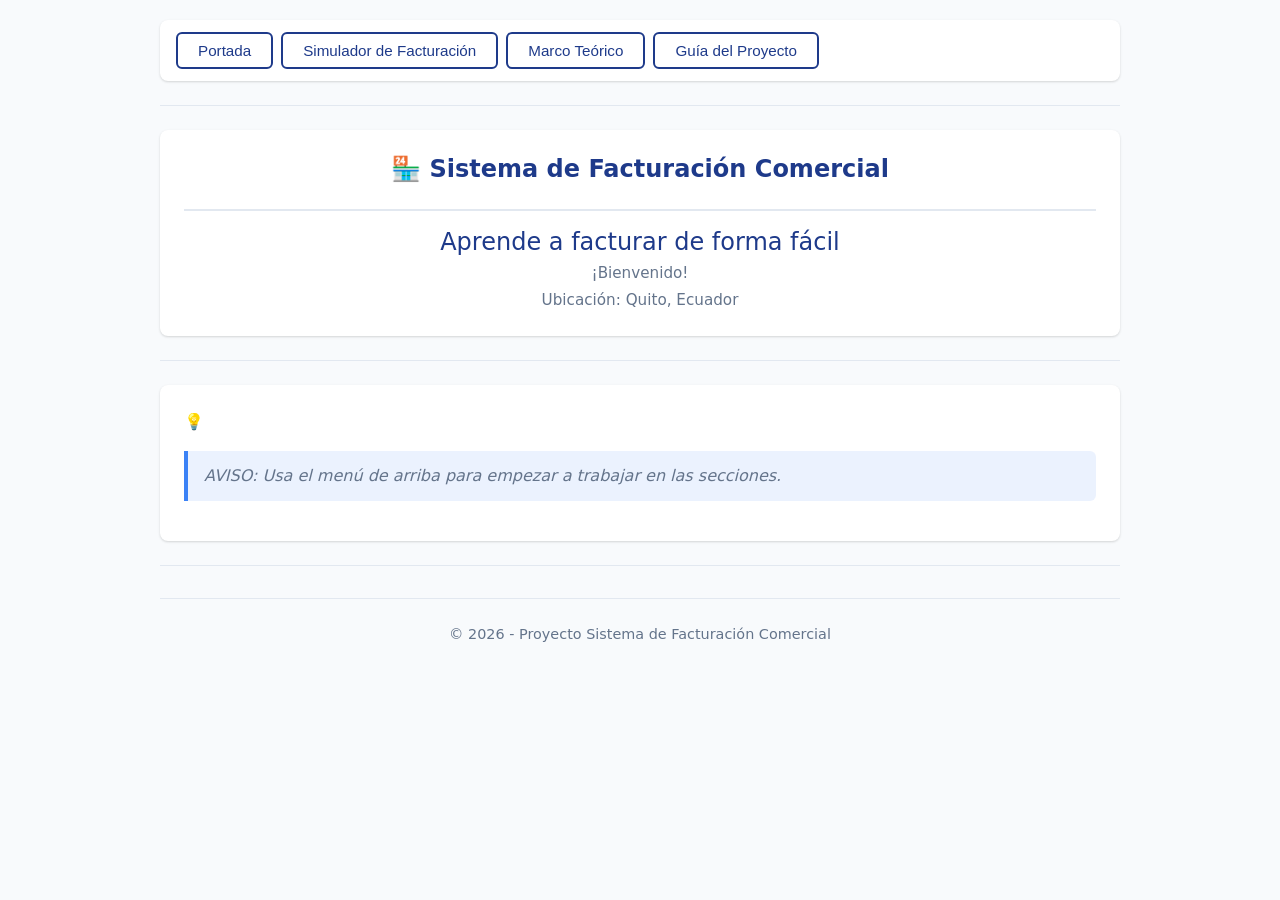
==== lab/index.html @ 0e669657 "refactor: reorganize project structure into feature-based directories" ====
<!-- index.html -->
<!DOCTYPE html>
<html lang="es">
    <head>
        <meta charset="UTF-8">
        <title>Portada - Sistema de Facturación Comercial</title>
        <link rel="stylesheet" href="styles.css">
    </head>
    <body>
        <!-- Este menú se repite en todas las páginas para poder movernos entre ellas -->
        <nav>
            <a href="index.html"><button>Portada</button></a>
            <a href="01-facturacion/01-facturacion.html"><button>Simulador de Facturación</button></a>
            <a href="02-marcoTeorico/02-marcoTeorico.html"><button>Marco Teórico</button></a>
            <a href="03-guia/03-guia.html"><button>Guía del Proyecto</button></a>
        </nav>
        <hr> <!-- Línea divisoria -->

        <!-- ==================== ENCABEZADO DE BIENVENIDA ==================== -->
        <header>
            <h1>🏪 Sistema de Facturación Comercial</h1>
            <h3>
                Aprende a facturar de forma fácil
                <span class="subtitulo-home">¡Bienvenido!</span>
            </h3>
            <p>Ubicación: Quito, Ecuador</p>
        </header>
        <hr>

        <!-- ==================== CONTENIDO PRINCIPAL (RESUMEN) ==================== -->
        <main>
            <p>💡 <em>AVISO: Usa el menú de arriba para empezar a trabajar en las secciones.</em></p>
        </main>
        <hr>

        <!-- ==================== PIE DE PÁGINA ==================== -->
        <footer>
            <p>© 2026 - Proyecto Sistema de Facturación Comercial</p>
        </footer>

    </body>
</html>
---- lab/styles.css ----
/* ============================================================
   SYSTEM STYLES - SISTEMA DE FACTURACIÓN COMERCIAL (ECUADOR)
   Diseñado con CSS3 Moderno - Enfoque Corporativo y Profesional
   ============================================================ */

/* ============================================================
   1. VARIABLES CSS Y CONFIGURACIÓN GLOBAL
   ============================================================ */
:root {
    /* Paleta de Colores Corporativos */
    --color-primario: #1e3a8a;          /* Azul corporativo profundo */
    --color-primario-hover: #172554;    /* Azul más oscuro para hover */
    --color-secundario: #10b981;        /* Verde esmeralda para acciones positivas */
    --color-peligro: #ef4444;           /* Rojo suave para eliminar */
    --color-peligro-hover: #dc2626;     /* Rojo más intenso para hover */
    
    /* Fondos y Superficies */
    --fondo-app: #f8fafc;               /* Gris ultra claro para el fondo general */
    --fondo-contenedor: #ffffff;        /* Blanco puro para tarjetas y contenedores */
    --borde-suave: #e2e8f0;             /* Gris claro para bordes sutiles */
    
    /* Tipografía y Colores de Texto */
    --texto-principal: #1e293b;         /* Gris azulado oscuro para texto principal */
    --texto-secundario: #64748b;        /* Gris medio para texto secundario */
    --texto-blanco: #ffffff;            /* Blanco para texto sobre fondos oscuros */
    --placeholder: #94a3b8;             /* Gris tenue para placeholders */
    
    /* Sombras y Bordes */
    --sombra-suave: 0 1px 3px rgba(0, 0, 0, 0.1), 0 1px 2px rgba(0, 0, 0, 0.06);
    --sombra-elevada: 0 4px 6px -1px rgba(0, 0, 0, 0.1), 0 2px 4px -1px rgba(0, 0, 0, 0.06);
    --border-radius: 8px;               /* Bordes suavizados */
    
    /* Transiciones */
    --transicion-suave: all 0.2s ease-in-out;
}

/* ============================================================
   2. RESET Y ESTILOS BASE
   ============================================================ */
*, *::before, *::after {
    box-sizing: border-box;
    margin: 0;
    padding: 0;
}

body {
    font-family: system-ui, -apple-system, "Segoe UI", Roboto, "Helvetica Neue", Arial, sans-serif;
    background-color: var(--fondo-app);
    color: var(--texto-principal);
    line-height: 1.6;
    max-width: 1000px;
    margin: 0 auto;
    padding: 20px;
    -webkit-font-smoothing: antialiased;
    -moz-osx-font-smoothing: grayscale;
}

/* ============================================================
   3. ENCABEZADOS Y TEXTOS
   ============================================================ */
h1, h2, h3, h4, h5, h6 {
    color: var(--color-primario);
    font-weight: 600;
    line-height: 1.3;
    margin-bottom: 0.75em;
}

h1 {
    font-size: 1.75rem;
    border-bottom: 2px solid var(--borde-suave);
    padding-bottom: 0.5rem;
}

h2 {
    font-size: 1.35rem;
    margin-top: 1.5rem;
}

h3 {
    font-size: 1.15rem;
}

p {
    margin-bottom: 1rem;
    color: var(--texto-secundario);
}

strong {
    color: var(--texto-principal);
    font-weight: 600;
}

em {
    color: var(--texto-secundario);
    font-style: italic;
}

/* ============================================================
   4. LÍNEAS DIVISORIAS (HR) - ESTILO REFINADO
   ============================================================ */
hr {
    border: none;
    border-top: 1px solid var(--borde-suave);
    margin: 1.5rem 0;
    width: 100%;
}

/* ============================================================
   5. MENÚ DE NAVEGACIÓN - BARRA DE HERRAMIENTAS MODERNA
   ============================================================ */
nav {
    background: var(--fondo-contenedor);
    padding: 0.75rem 1rem;
    border-radius: var(--border-radius);
    box-shadow: var(--sombra-suave);
    margin-bottom: 1.5rem;
    display: flex;
    flex-wrap: wrap;
    gap: 0.5rem;
    align-items: center;
}

nav a {
    text-decoration: none;
    display: inline-block;
}

nav button {
    background: transparent;
    color: var(--color-primario);
    border: 2px solid var(--color-primario);
    padding: 0.5rem 1.25rem;
    border-radius: 6px;
    font-weight: 500;
    font-size: 0.95rem;
    cursor: pointer;
    transition: var(--transicion-suave);
}

nav button:hover {
    background: var(--color-primario);
    color: var(--texto-blanco);
    transform: translateY(-1px);
    box-shadow: var(--sombra-suave);
}

nav button:active {
    transform: translateY(0);
}

/* Botón activo (página actual) - se puede añadir clase .active vía JS si se desea */
nav button.active,
nav a[href*="index.html"] button:where([href*="index.html"]:not(:hover)) {
    background: var(--color-primario);
    color: var(--texto-blanco);
}

/* ============================================================
   6. ENCABEZADO PRINCIPAL (HEADER)
   ============================================================ */
header {
    background: var(--fondo-contenedor);
    padding: 1.5rem;
    border-radius: var(--border-radius);
    box-shadow: var(--sombra-suave);
    margin-bottom: 1.5rem;
    text-align: center;
}

header h1 {
    border: none;
    margin-bottom: 0.5rem;
    font-size: 1.5rem;
}

header h3 {
    color: var(--texto-secundario);
    font-weight: 400;
    margin: 0.25rem 0;
}

header p {
    margin: 0;
    font-size: 0.95rem;
}

/* ============================================================
   7. CONTENIDO PRINCIPAL (MAIN)
   ============================================================ */
main {
    background: var(--fondo-contenedor);
    padding: 1.5rem;
    border-radius: var(--border-radius);
    box-shadow: var(--sombra-suave);
    margin-bottom: 1.5rem;
}

main ul {
    list-style: none;
    padding-left: 0;
}

main li {
    padding: 0.5rem 0;
    border-bottom: 1px dashed var(--borde-suave);
    color: var(--texto-secundario);
}

main li:last-child {
    border-bottom: none;
}

main li strong {
    color: var(--color-primario);
}

/* ============================================================
   8. FORMULARIO DE CLIENTES - DISEÑO GRID LIMPIO
   ============================================================ */
#formularioCliente {
    display: grid;
    grid-template-columns: repeat(auto-fit, minmax(280px, 1fr));
    gap: 1rem 1.5rem;
    margin-top: 1rem;
}

#formularioCliente label {
    font-weight: 500;
    color: var(--texto-principal);
    font-size: 0.9rem;
    display: block;
    margin-bottom: 0.35rem;
}

#formularioCliente input {
    width: 100%;
    padding: 0.65rem 0.85rem;
    border: 1px solid var(--borde-suave);
    border-radius: 6px;
    font-size: 0.95rem;
    color: var(--texto-principal);
    background: var(--fondo-app);
    transition: var(--transicion-suave);
}

#formularioCliente input::placeholder {
    color: var(--placeholder);
    opacity: 1;
}

#formularioCliente input:hover {
    border-color: var(--color-primario);
}

#formularioCliente input:focus {
    outline: none;
    border-color: var(--color-primario);
    background: var(--fondo-contenedor);
    box-shadow: 0 0 0 3px rgba(37, 99, 235, 0.15);
}

/* ============================================================
   9. BOTONES DE ACCIÓN (AGREGAR, ELIMINAR, IMPRIMIR)
   ============================================================ */
button[type="button"],
button[onclick] {
    padding: 0.6rem 1.2rem;
    border: none;
    border-radius: 6px;
    font-weight: 500;
    font-size: 0.95rem;
    cursor: pointer;
    transition: var(--transicion-suave);
    display: inline-flex;
    align-items: center;
    gap: 0.4rem;
}

/* Botón primario - Agregar Producto */
button[onclick*="agregarProducto"] {
    background: var(--color-secundario);
    color: var(--texto-blanco);
}

button[onclick*="agregarProducto"]:hover {
    background: #059669;
    transform: translateY(-1px);
    box-shadow: var(--sombra-suave);
}

/* Botón de peligro - Eliminar */
button[onclick*="eliminar"] {
    background: var(--color-peligro);
    color: var(--texto-blanco);
    padding: 0.4rem 0.8rem;
    font-size: 0.85rem;
}

button[onclick*="eliminar"]:hover {
    background: var(--color-peligro-hover);
}

/* Botón de imprimir */
button[onclick*="imprimirFactura"] {
    background: var(--color-primario);
    color: var(--texto-blanco);
    margin-top: 0.5rem;
}

button[onclick*="imprimirFactura"]:hover {
    background: var(--color-primario-hover);
    transform: translateY(-1px);
    box-shadow: var(--sombra-suave);
}

/* ============================================================
   10. TABLA DE PRODUCTOS - DISEÑO PROFESIONAL
   ============================================================ */
table {
    width: 100%;
    border-collapse: collapse;
    margin: 1rem 0;
    background: var(--fondo-contenedor);
    border-radius: var(--border-radius);
    overflow: hidden;
    box-shadow: var(--sombra-suave);
}

thead {
    background: var(--color-primario);
    color: var(--texto-blanco);
}

th {
    padding: 0.85rem 1rem;
    text-align: left;
    font-weight: 600;
    font-size: 0.9rem;
    text-transform: uppercase;
    letter-spacing: 0.025em;
}

th:first-child {
    border-top-left-radius: var(--border-radius);
}

th:last-child {
    border-top-right-radius: var(--border-radius);
}

tbody tr {
    border-bottom: 1px solid var(--borde-suave);
    transition: background-color 0.15s ease;
}

/* Zebra striping sutil */
tbody tr:nth-of-type(even) {
    background-color: rgba(248, 250, 252, 0.5);
}

tbody tr:hover {
    background-color: rgba(37, 99, 235, 0.04);
}

tbody tr:last-child {
    border-bottom: none;
}

td {
    padding: 0.75rem 1rem;
    vertical-align: middle;
    color: var(--texto-principal);
    font-size: 0.95rem;
}

/* Inputs integrados dentro de la tabla - sin bordes visibles */
td input {
    width: 100%;
    padding: 0.5rem 0.65rem;
    border: 1px solid transparent;
    border-radius: 4px;
    background: transparent;
    font-size: 0.95rem;
    color: var(--texto-principal);
    transition: var(--transicion-suave);
}

td input::placeholder {
    color: var(--placeholder);
    font-size: 0.9rem;
}

td input:hover {
    border-color: var(--borde-suave);
    background: var(--fondo-app);
}

td input:focus {
    outline: none;
    border-color: var(--color-primario);
    background: var(--fondo-contenedor);
    box-shadow: 0 0 0 2px rgba(37, 99, 235, 0.1);
}

/* Celdas de texto total (span) */
td span[id^="total-fila"] {
    font-weight: 600;
    color: var(--color-primario);
    font-family: monospace;
    font-size: 1rem;
}

/* Celda de acciones */
td:last-child {
    text-align: center;
    min-width: 120px;
}

/* Columnas con ancho específico */
tbody td:nth-child(1) { /* Cantidad */
    width: 10%;
    text-align: center;
}
tbody td:nth-child(2) { /* Descripción */
    width: 45%;
}
tbody td:nth-child(3) { /* Precio */
    width: 15%;
    text-align: right;
}
tbody td:nth-child(4) { /* Total fila */
    width: 15%;
    text-align: right;
}

/* ============================================================
   11. SECCIÓN DE TOTALES - ALINEACIÓN DERECHA Y DESTACADO
   ============================================================ */
main > p strong,
main h3 strong {
    color: var(--texto-principal);
}

/* Contenedor para alinear totales a la derecha */
main > p[id^="subtotal"],
main > p[id^="iva"],
main > h3 {
    text-align: right;
    margin: 0.25rem 0;
    padding: 0.25rem 0;
}

#subtotal,
#iva,
#totalFinal {
    font-family: monospace;
    font-weight: 700;
    color: var(--color-primario);
}

/* TOTAL FINAL destacado */
h3 {
    margin-top: 1rem !important;
    font-size: 1.5rem !important;
    color: var(--color-primario) !important;
    border-top: 2px solid var(--borde-suave);
    padding-top: 1rem;
}

h3 #totalFinal {
    font-size: 1.4rem;
    color: var(--color-primario);
}

/* ============================================================
   12. PIE DE PÁGINA (FOOTER)
   ============================================================ */
footer {
    text-align: center;
    padding: 1.5rem;
    color: var(--texto-secundario);
    font-size: 0.9rem;
    border-top: 1px solid var(--borde-suave);
    margin-top: 2rem;
}

/* ============================================================
   13. UTILIDADES Y DETALLES ADICIONALES
   ============================================================ */
/* Aviso informativo */
main p em {
    display: block;
    padding: 0.75rem 1rem;
    background: rgba(59, 130, 246, 0.1);
    border-left: 4px solid #3b82f6;
    border-radius: 0 6px 6px 0;
    margin-top: 1rem;
}

/* Responsive básico para móviles */
@media (max-width: 768px) {
    body {
        padding: 12px;
    }
    
    nav {
        flex-direction: column;
        align-items: stretch;
    }
    
    nav button {
        width: 100%;
        justify-content: center;
    }
    
    #formularioCliente {
        grid-template-columns: 1fr;
    }
    
    /* Tabla con scroll horizontal en móviles */
    .table-container {
        overflow-x: auto;
        -webkit-overflow-scrolling: touch;
    }
    
    table {
        font-size: 0.9rem;
    }
    
    th, td {
        padding: 0.6rem 0.75rem;
    }
    
    /* Totales centrados en móvil */
    main > p[id^="subtotal"],
    main > p[id^="iva"],
    main > h3 {
        text-align: center;
    }
}

/* ============================================================
   14. REGLAS DE IMPRESIÓN - @media print (CRÍTICO)
   ============================================================ */
@media print {
    /* Reset de estilos para impresión limpia */
    body {
        background: #ffffff !important;
        color: #000000 !important;
        max-width: none !important;
        margin: 0 !important;
        padding: 0 !important;
        font-size: 11pt;
        line-height: 1.4;
    }
    
    /* OCULTAR elementos de navegación y controles */
    nav,
    button,
    [onclick*="agregarProducto"],
    [onclick*="eliminar"],
    [onclick*="imprimirFactura"],
    footer {
        display: none !important;
    }
    
    /* Ajustar contenedores para papel */
    header, main {
        box-shadow: none !important;
        border: none !important;
        padding: 0 !important;
        margin: 0 !important;
        background: transparent !important;
        border-radius: 0 !important;
    }
    
    /* Encabezado de factura optimizado para impresión */
    header h1 {
        font-size: 18pt;
        border-bottom: 2px solid #000;
        padding-bottom: 8pt;
        margin-bottom: 8pt;
        color: #000 !important;
    }
    
    header h3,
    header p {
        color: #333 !important;
        font-size: 10pt;
        margin: 2pt 0;
    }
    
    /* Formulario: mostrar solo datos, sin estilos de input */
    #formularioCliente {
        display: grid;
        grid-template-columns: 1fr 1fr;
        gap: 4pt 20pt;
        margin: 10pt 0;
    }
    
    #formularioCliente label {
        font-weight: bold;
        color: #000;
        font-size: 9pt;
    }
    
    #formularioCliente input {
        border: none !important;
        background: transparent !important;
        padding: 0 !important;
        color: #000 !important;
        font-size: 10pt;
    }
    
    /* Tabla optimizada para impresión */
    table {
        width: 100% !important;
        border-collapse: collapse;
        margin: 15pt 0;
        box-shadow: none !important;
    }
    
    thead {
        background: #f1f5f9 !important;
        color: #000 !important;
        -webkit-print-color-adjust: exact;
        print-color-adjust: exact;
    }
    
    th {
        border-bottom: 2px solid #000;
        padding: 6pt 8pt;
        font-size: 9pt;
        color: #000 !important;
    }
    
    tbody tr {
        border-bottom: 1px solid #ccc;
    }
    
    td {
        padding: 5pt 8pt;
        border: none;
        color: #000 !important;
    }
    
    td input {
        border: none !important;
        background: transparent !important;
        padding: 0 !important;
        color: #000 !important;
    }
    
    /* Totales: alineación derecha y destacados */
    main > p,
    main h3 {
        text-align: right !important;
        margin: 3pt 0;
        padding: 0;
    }
    
    #subtotal,
    #iva,
    #totalFinal {
        color: #000 !important;
        font-weight: bold;
        font-family: monospace;
    }
    
    h3 {
        font-size: 14pt !important;
        margin-top: 10pt !important;
        border-top: 2px solid #000;
        padding-top: 8pt;
    }
    
    /* Evitar saltos de página incómodos */
    h1, h2, h3 {
        page-break-after: avoid;
    }
    
    table {
        page-break-inside: avoid;
    }
    
    tr {
        page-break-inside: avoid;
        page-break-after: auto;
    }
    
    /* Asegurar que los colores se impriman correctamente */
    * {
        -webkit-print-color-adjust: exact !important;
        print-color-adjust: exact !important;
    }
    
    /* Márgenes de página estándar */
    @page {
        margin: 1.5cm 1cm;
        size: A4;
    }
}

/* ============================================================
   15. SECCIÓN ESPECÍFICA: MARCO TEÓRICO (DESPLEGABLES)
   ============================================================ */

/* Contenedor del Tema Principal (<details>) */
.tema-principal {
    background: var(--fondo-contenedor);
    border: 1px solid var(--borde-suave);
    border-radius: var(--border-radius);
    box-shadow: var(--sombra-suave);
    margin-bottom: 1.5rem;
    padding: 0.5rem;
    transition: var(--transicion-suave);
}

/* Cambia sutilmente el borde al abrir el tema principal */
.tema-principal[open] {
    border-color: var(--color-primario);
    box-shadow: var(--sombra-elevada);
}

/* Título del Tema Principal (<summary>) */
.tema-principal > summary {
    font-size: 1.25rem;
    font-weight: 600;
    color: var(--color-primario);
    padding: 0.75rem 1rem;
    cursor: pointer;
    list-style: none; /* Quita la flecha nativa en algunos navegadores */
    display: flex;
    align-items: center;
    gap: 0.5rem;
    transition: var(--transicion-suave);
}

/* Añade un indicador visual personalizado antes del texto */
.tema-principal > summary::before {
    content: "📁";
    font-size: 1.1rem;
    transition: transform 0.2s ease;
}

/* Rota el icono si el contenedor está abierto */
.tema-principal[open] > summary::before {
    content: "📂";
    transform: rotate(90deg);
}

.tema-principal > summary:hover {
    background-color: rgba(30, 58, 138, 0.04);
    border-radius: 6px;
}

/* Bloque contenedor que agrupa los subtemas internos */
.contenedor-subtemas {
    padding: 0.5rem 1rem 1rem 1.5rem;
    border-left: 3px solid var(--borde-suave);
    margin: 0.5rem 0 0.5rem 1rem;
    display: flex;
    flex-direction: column;
    gap: 0.75rem;
}

/* Estilos individuales para los Subtemas (Concepto, Características, etc.) */
.subtema {
    background: var(--fondo-app);
    border-radius: 6px;
    padding: 0.25rem;
    transition: var(--transicion-suave);
}

.subtema[open] {
    background: var(--fondo-contenedor);
    border: 1px solid var(--borde-suave);
}

/* Títulos de los subtemas */
.subtema > summary {
    font-size: 1rem;
    font-weight: 600;
    color: var(--texto-principal);
    padding: 0.5rem 0.75rem;
    cursor: pointer;
    transition: var(--transicion-suave);
}

.subtema > summary:hover {
    color: var(--color-primario);
}

/* Margen adaptativo interno para textos, listas y tablas de los subtemas */
.subtema p, 
.subtema ul, 
.subtema table {
    margin: 0.75rem 1rem 0.75rem 1.25rem;
}

/* Pequeño ajuste visual para las listas dentro de la teoría */
.subtema ul {
    list-style-type: disc;
    padding-left: 1.25rem;
}

.subtema li {
    border-bottom: none; /* Quita el estilo dashed de la factura */
    padding: 0.25rem 0;
}

/* Estilo para las tablas de ejemplos de cálculos dentro del marco teórico */
.subtema table {
    border: 1px solid var(--borde-suave);
    margin-top: 1rem;
    margin-bottom: 1rem;
}

.subtema th {
    background: var(--texto-secundario); /* Color neutro para diferenciarlo de la factura */
    padding: 0.6rem 1rem;
}

.subtema tbody tr:hover {
    background-color: var(--fondo-app);
}

/* Ocultar el marco teórico por completo al momento de imprimir la factura */
@media print {
    .tema-principal,
    .contenedor-subtemas,
    .subtema {
        display: none !important;
    }
}

/* ============================================================
   16. AJUSTES PERSONALIZADOS - BIENVENIDA
   ============================================================ */

/* Asegura que el subtítulo baje y tenga la jerarquía correcta */
.subtitulo-home {
    display: block;               /* Obliga a bajar a la siguiente línea */
    font-size: 0.95rem;           /* Tamaño ideal para contrastar con el h3 */
    font-weight: 400;             /* Texto normal (no negrita) para descansar la vista */
    margin-top: 6px;              /* Separa el texto para que no se vea amontonado */
    color: var(--texto-secundario);/* Usa tu variable gris corporativa */
    text-align: inherit;          /* Sigue la alineación de su elemento padre */
}
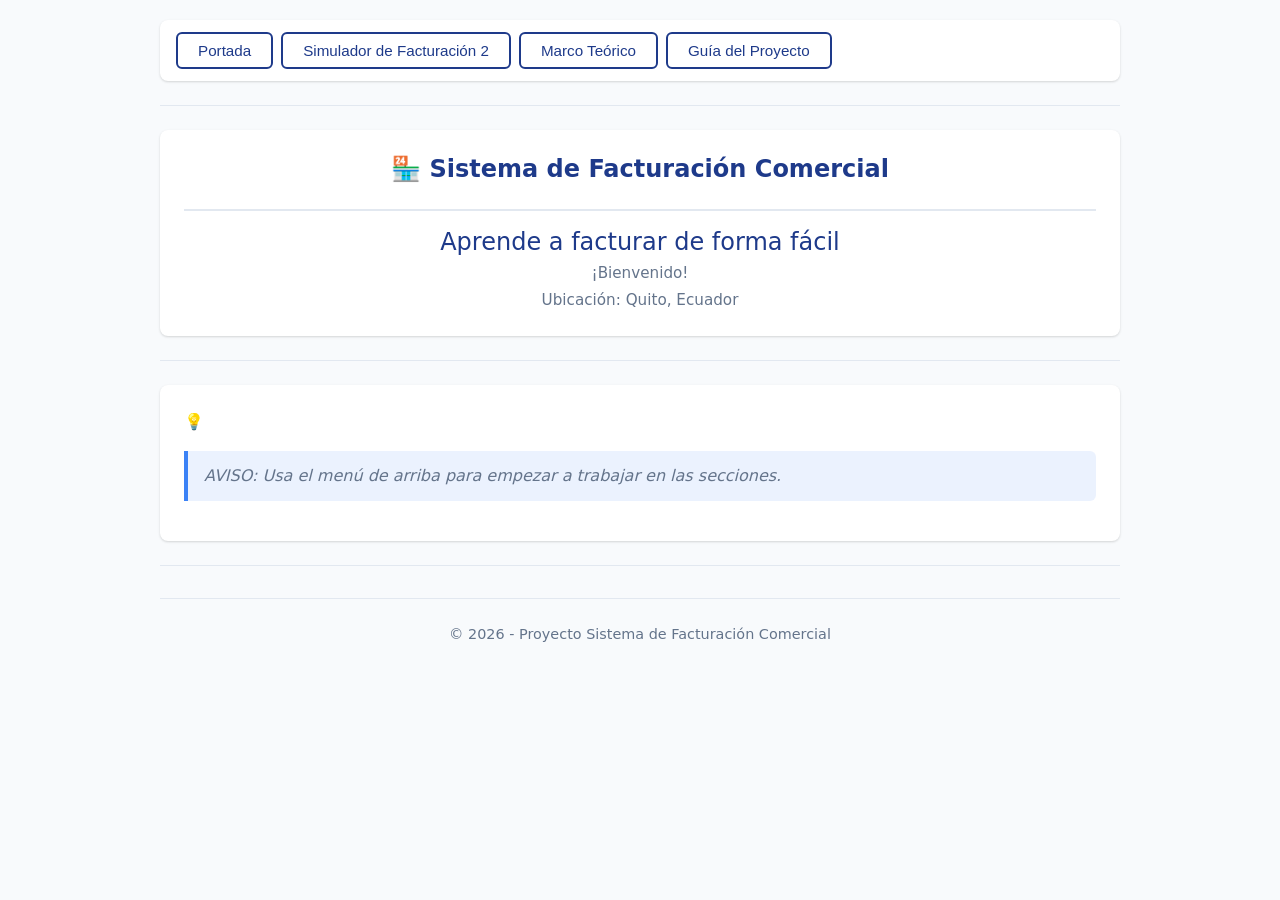
==== commit 47252d73: "prueba de conflictos" ====
--- a/lab/index.html
+++ b/lab/index.html
@@ -10,7 +10,7 @@
         <!-- Este menú se repite en todas las páginas para poder movernos entre ellas -->
         <nav>
             <a href="index.html"><button>Portada</button></a>
-            <a href="01-facturacion/01-facturacion.html"><button>Simulador de Facturación</button></a>
+            <a href="01-facturacion/01-facturacion.html"><button>Simulador de Facturación 2 </button></a>
             <a href="02-marcoTeorico/02-marcoTeorico.html"><button>Marco Teórico</button></a>
             <a href="03-guia/03-guia.html"><button>Guía del Proyecto</button></a>
         </nav>
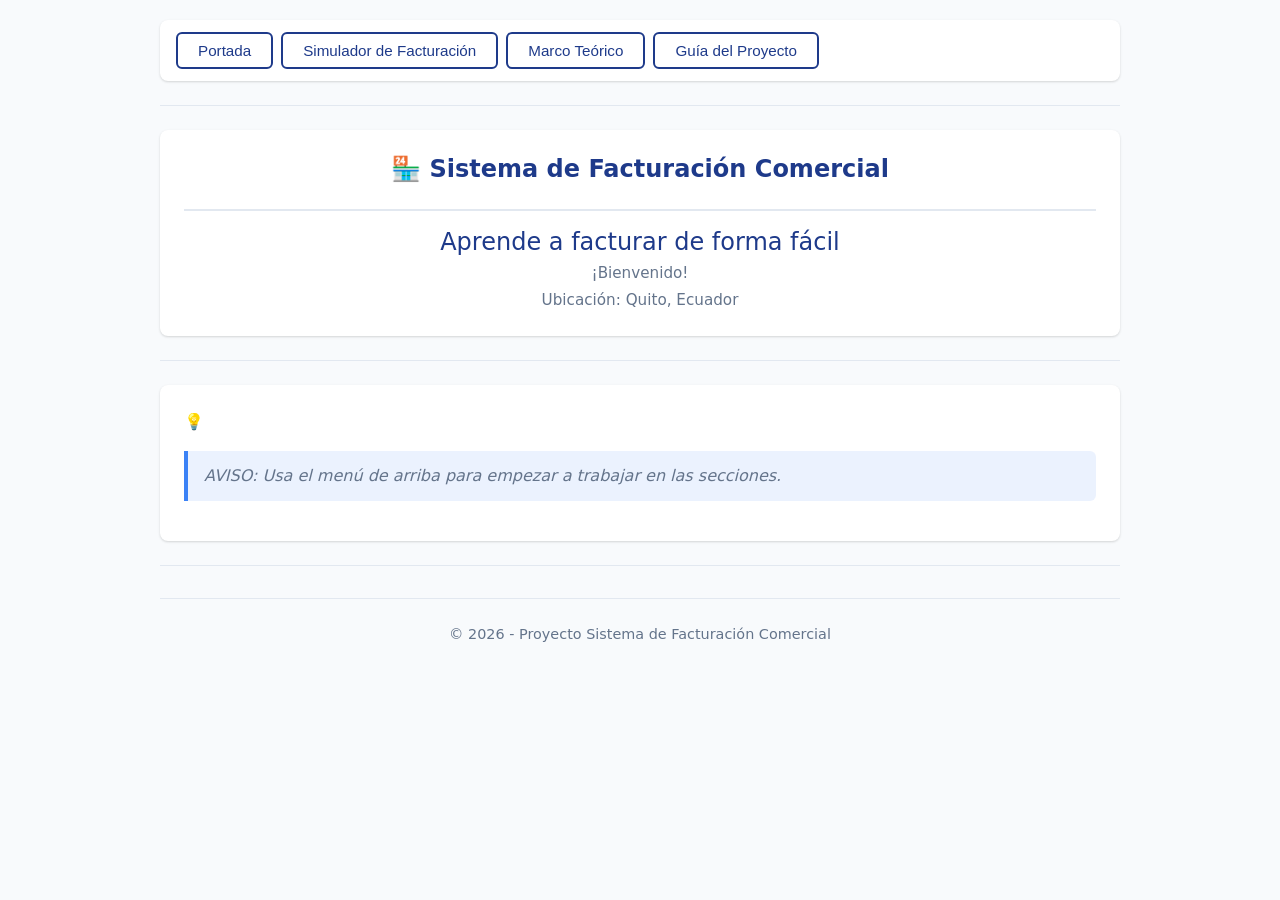
==== commit a0d0b12a: "corrección" ====
--- a/lab/index.html
+++ b/lab/index.html
@@ -10,7 +10,7 @@
         <!-- Este menú se repite en todas las páginas para poder movernos entre ellas -->
         <nav>
             <a href="index.html"><button>Portada</button></a>
-            <a href="01-facturacion/01-facturacion.html"><button>Simulador de Facturación 2 </button></a>
+            <a href="01-facturacion/01-facturacion.html"><button>Simulador de Facturación</button></a>
             <a href="02-marcoTeorico/02-marcoTeorico.html"><button>Marco Teórico</button></a>
             <a href="03-guia/03-guia.html"><button>Guía del Proyecto</button></a>
         </nav>
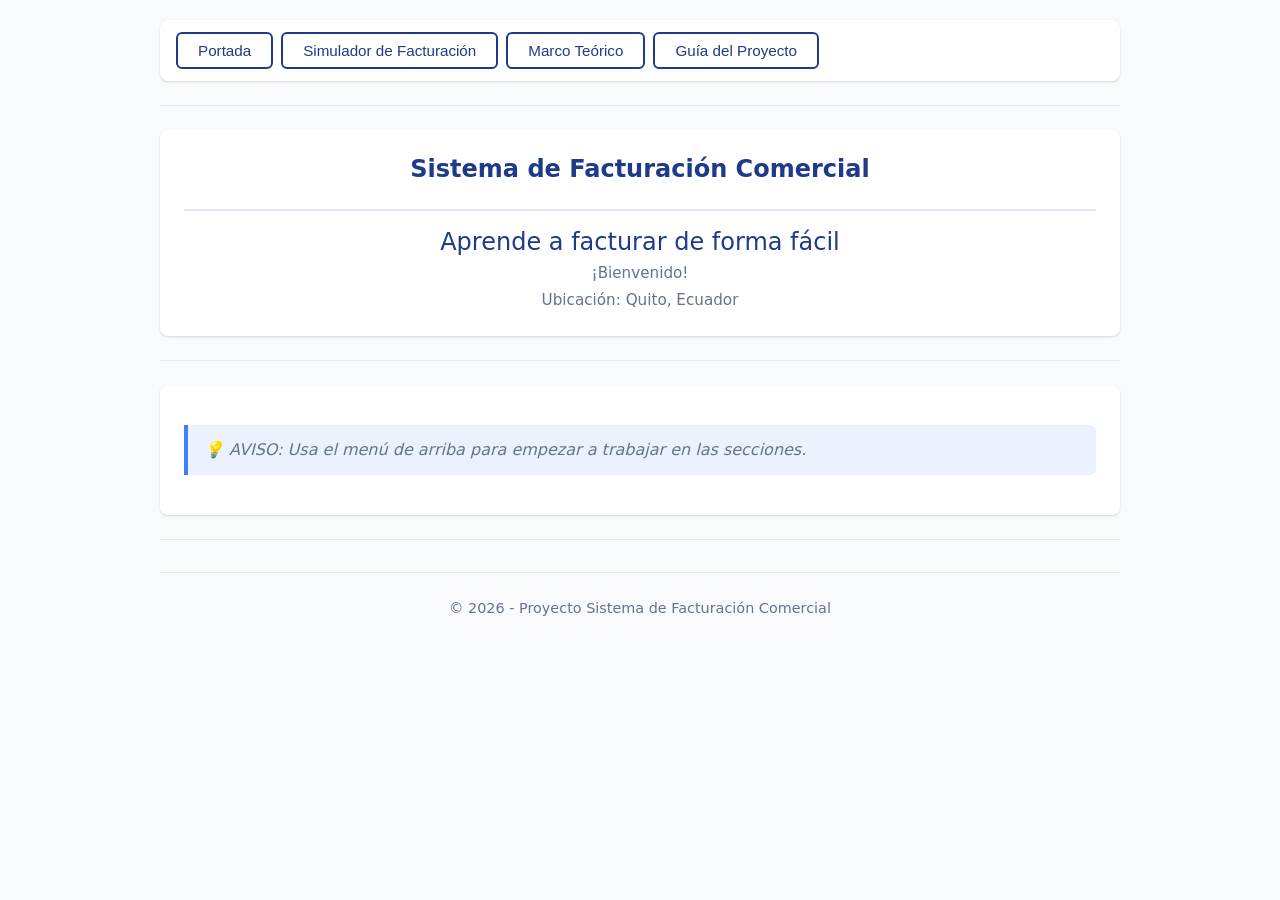
==== commit d89206c7: "fix: corregir desconfiguración y desorden visual en la sección de datos del cliente" ====
--- a/lab/index.html
+++ b/lab/index.html
@@ -18,7 +18,7 @@
 
         <!-- ==================== ENCABEZADO DE BIENVENIDA ==================== -->
         <header>
-            <h1>🏪 Sistema de Facturación Comercial</h1>
+            <h1>Sistema de Facturación Comercial</h1>
             <h3>
                 Aprende a facturar de forma fácil
                 <span class="subtitulo-home">¡Bienvenido!</span>
@@ -29,7 +29,7 @@
 
         <!-- ==================== CONTENIDO PRINCIPAL (RESUMEN) ==================== -->
         <main>
-            <p>💡 <em>AVISO: Usa el menú de arriba para empezar a trabajar en las secciones.</em></p>
+            <p><em>💡 AVISO: Usa el menú de arriba para empezar a trabajar en las secciones.</em></p>
         </main>
         <hr>
 
@@ -39,4 +39,4 @@
         </footer>
 
     </body>
-</html>+</html>
--- a/lab/styles.css
+++ b/lab/styles.css
@@ -699,6 +699,41 @@
         margin: 1.5cm 1cm;
         size: A4;
     }
+
+    /* Contenedor del Formulario en Impresión */
+    #formularioCliente {
+        display: grid !important;
+        grid-template-columns: 1fr 1fr !important; /* Dos columnas perfectas en el papel */
+        gap: 12pt 24pt !important;
+        margin: 15pt 0 !important;
+    }
+
+    /* Alinear cada bloque de etiqueta + valor */
+    #formularioCliente > div {
+        display: flex !important;
+        align-items: baseline !important;
+        gap: 5pt !important;
+    }
+
+    #formularioCliente label {
+        font-weight: bold !important;
+        color: #000000 !important;
+        font-size: 10pt !important;
+        white-space: nowrap !important; /* Evita que la etiqueta se rompa en dos líneas */
+    }
+
+    /* Transformar el input en texto plano impreso */
+    #formularioCliente input {
+        border: none !important;
+        border-bottom: 1px dotted #666666 !important; /* Línea de puntos elegante debajo del dato */
+        background: transparent !important;
+        padding: 0 0 2pt 0 !important;
+        color: #000000 !important;
+        font-size: 10pt !important;
+        font-family: inherit !important;
+        width: 100% !important;
+        box-shadow: none !important;
+    }
 }
 
 /* ============================================================
